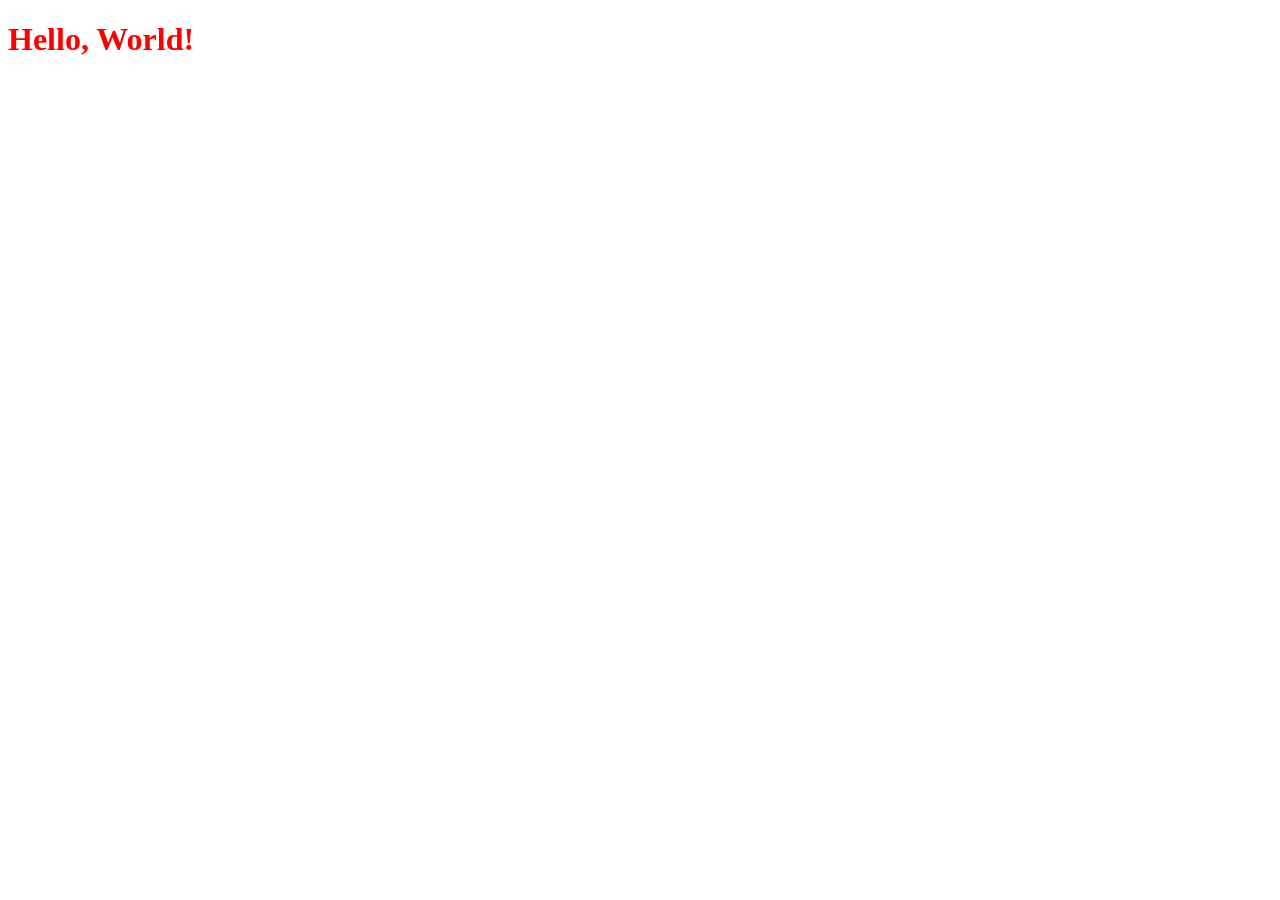
==== index.html @ 1236f657 "Update and rename test.html to index.html" ====
<!DOCTYPE html>
<html lang="en">
<head>
  <meta charset="UTF-8">
  <title>My Webpage</title>
  <link rel="stylesheet" href="styles.css">
</head>
<body>
  <h1>Hello, World!</h1>
  <script src="script.js"></script>
</body>
</html>
---- styles.css ----
h1 {
  color: red;
}
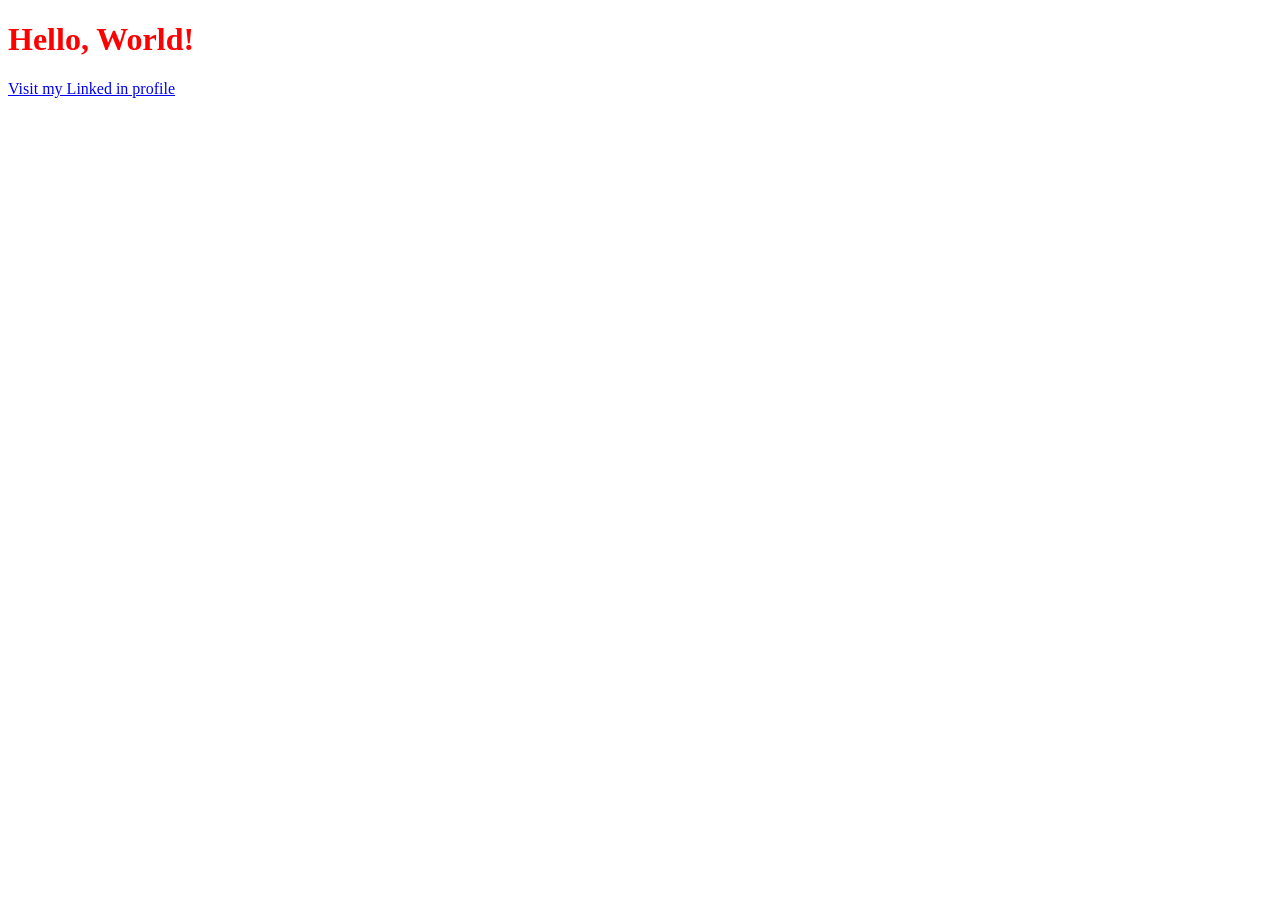
==== commit 62119638: "Update index.html" ====
--- a/index.html
+++ b/index.html
@@ -7,6 +7,8 @@
 </head>
 <body>
   <h1>Hello, World!</h1>
+  <p><a href="https://www.linkedin.com/in/vladimir-simovi%C4%87-431069155/">Visit my Linked in profile</a></p>
   <script src="script.js"></script>
 </body>
 </html>   
+
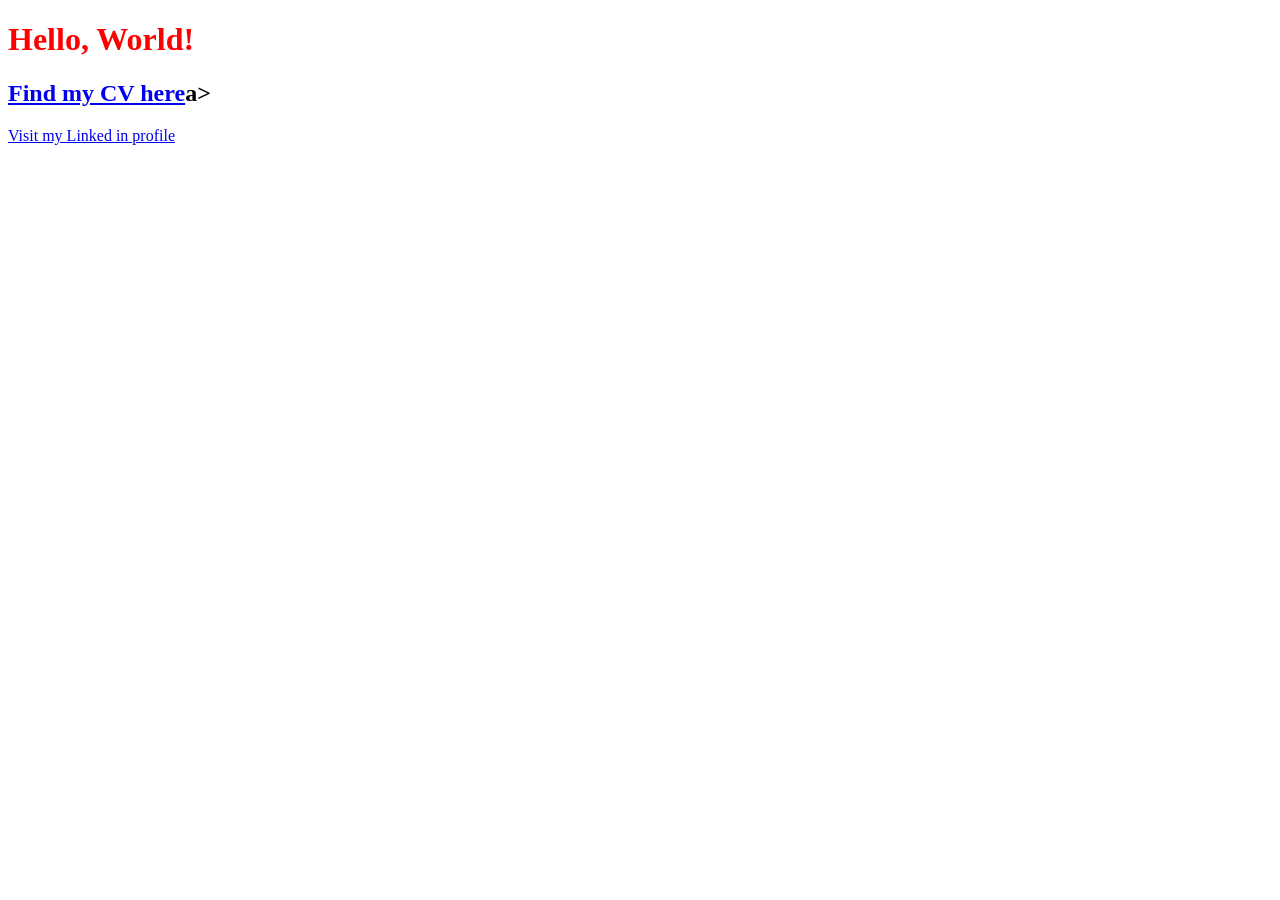
==== commit 49ef2401: "Update index.html" ====
--- a/index.html
+++ b/index.html
@@ -7,8 +7,10 @@
 </head>
 <body>
   <h1>Hello, World!</h1>
+  <h2><a href="CV">Find my CV here</a>a></h2>
   <p><a href="https://www.linkedin.com/in/vladimir-simovi%C4%87-431069155/">Visit my Linked in profile</a></p>
   <script src="script.js"></script>
 </body>
 </html>   
 
+
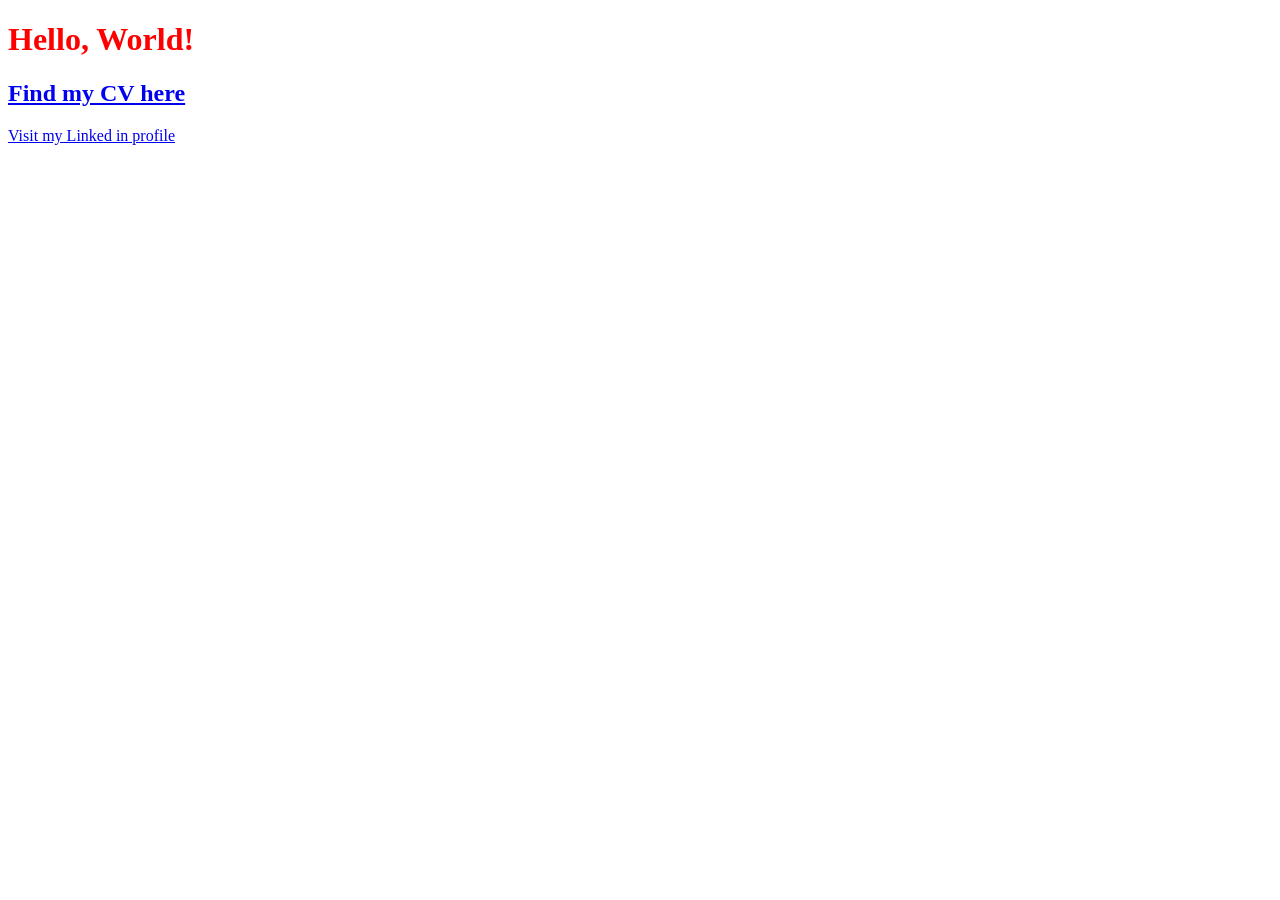
==== commit 65278c9f: "Update index.html" ====
--- a/index.html
+++ b/index.html
@@ -7,10 +7,11 @@
 </head>
 <body>
   <h1>Hello, World!</h1>
-  <h2><a href="CV">Find my CV here</a>a></h2>
+  <h2><a href="CV">Find my CV here</a></h2>
   <p><a href="https://www.linkedin.com/in/vladimir-simovi%C4%87-431069155/">Visit my Linked in profile</a></p>
   <script src="script.js"></script>
 </body>
 </html>   
 
 
+
